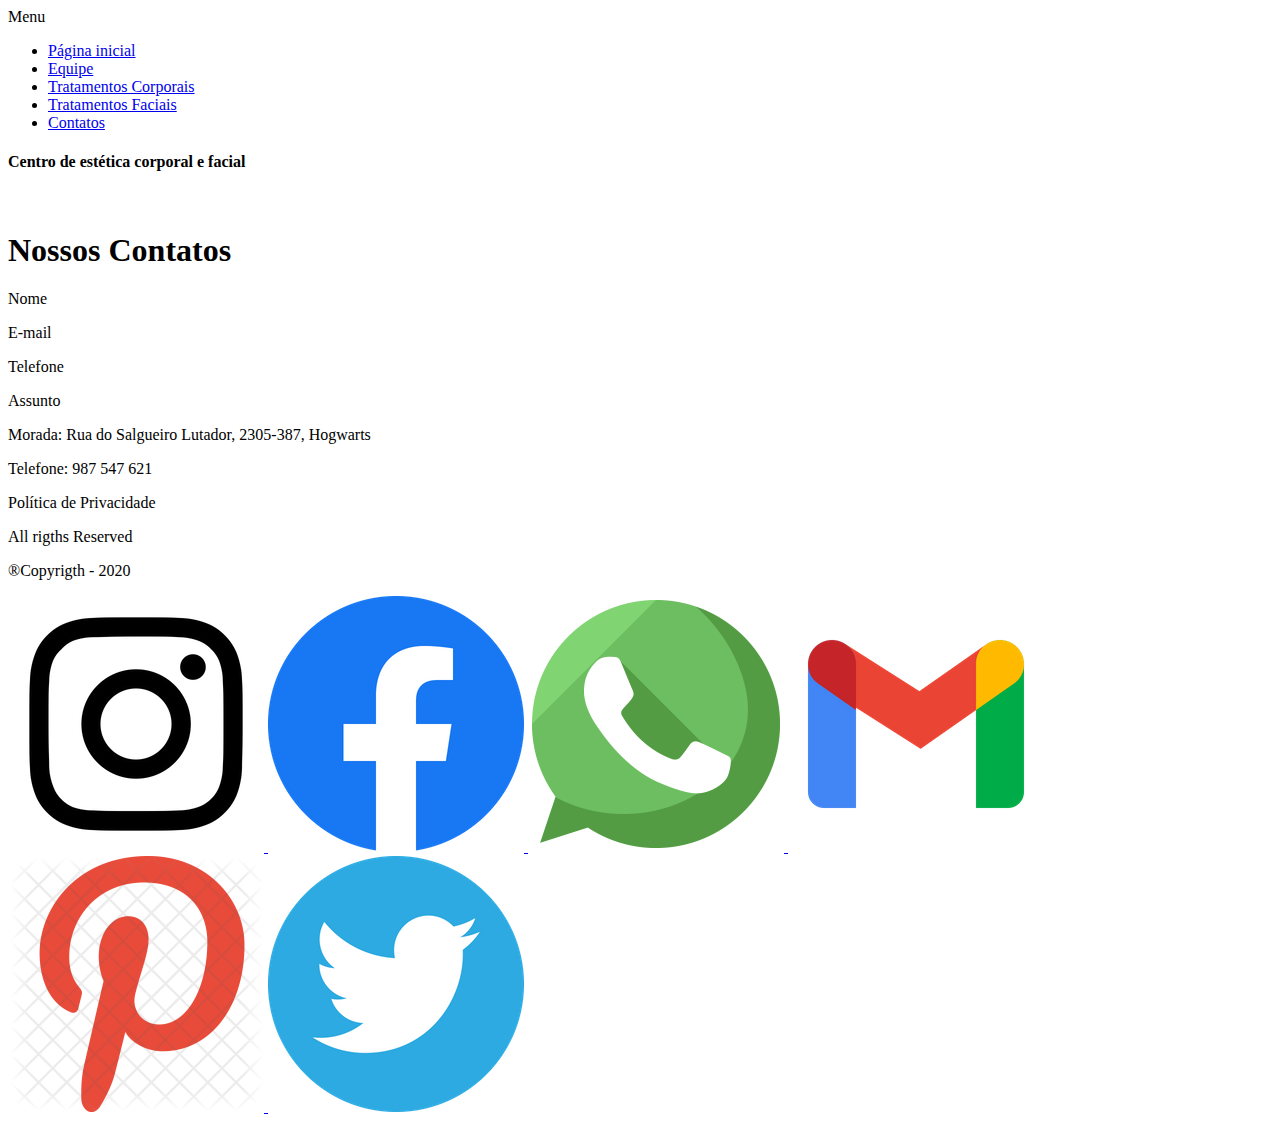
==== contatos.html @ e9acbb79 "criei a teg a href para o menu" ====
<!DOCTYPE html>
<html lang="pt-br">
  <head>
    <meta charset="UTF-8" />
    <meta http-equiv="X-UA-Compatible" content="IE=edge" />
    <meta name="viewport" content="width=device-width, initial-scale=1.0" />
    <title>Contatos</title>
  </head>
  <body>
    <header>
      Menu
      <img src="" alt=""/>
      <ul>
        <li><a href="homepage.html">Página inicial</a></li>
        <li><a href="equipe.html">Equipe</a></li>
        <li><a href="tratamentoscorporais.html">Tratamentos Corporais</a></li>
        <li><a href="tratamentosfaciais.html">Tratamentos Faciais</a></li>
        <li><a href="contatos.html">Contatos</a></li>
      </ul>
      <h4>Centro de estética corporal e facial</h4>
    </header>
    <main>
      <!--main é a teg de conteudo principal-->
      <img src="" alt="" />
      <h1>Nossos Contatos</h1>
      <p>Nome</p>
      <p>E-mail</p>
      <p>Telefone</p>
      <p>Assunto</p>
    </main>
    <footer>
      <p>Morada: Rua do Salgueiro Lutador, 2305-387, Hogwarts</p>
      <p>Telefone: 987 547 621</p>
      <p>Política de Privacidade</p>
      <p>All rigths Reserved</p>
      <p>&reg;Copyrigth - 2020</p>
      <a href="https://www.instagram.com/heeferreira/" target="_blank">
        <img src="instagram-1464521-1239436.png" alt="icone instagram" />
      </a>
      <a href="https://www.facebook.com/helen.souzaferreira" target="_blank">
        <img src="faceboologo.webp" alt="Logo Facebook" />
      </a>
      <a href="https://www.whatsapp.com" target="_blank">
        <img src="logowpp.png" alt="Logo Whatsapp" />
      </a>
      <a href="https://www.google.com/intl/pt-PT/gmail/about/" target="_blank">
        <img src="icongmail.webp" alt="Logo Gmail" />
      </a>
      <a href="https://www.pinterest.pt" target="_blank">
        <img src="pinteresticon.png" alt="Logo Pinterest" />
      </a>
      <a href="https://twitter.com/home" target="_blank">
        <img src="twettericon.png" alt="Logo Twitter" />
      </a>
    </footer>
  </body>
</html>
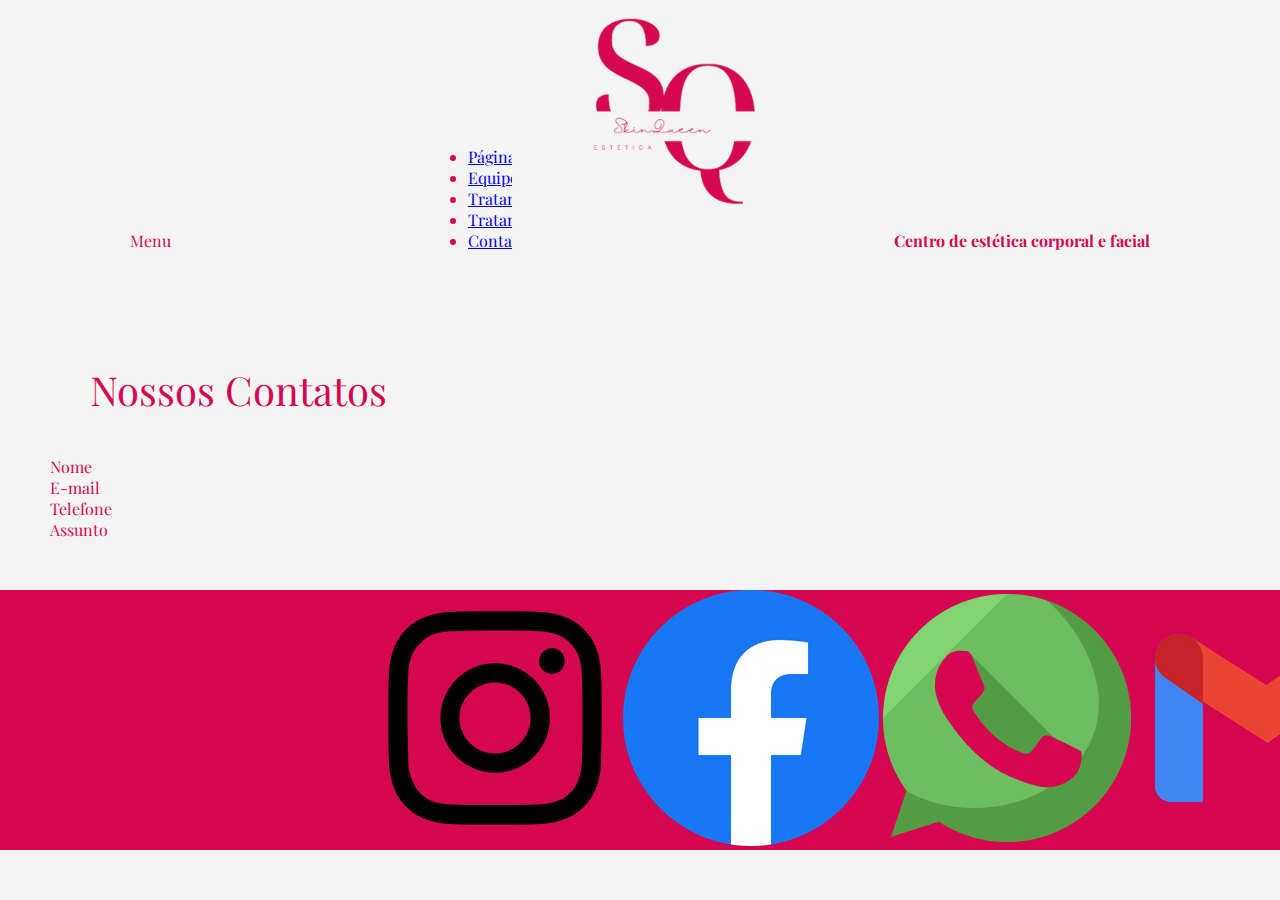
==== commit 49f1ceb0: "modificacao css" ====
--- a/contatos.html
+++ b/contatos.html
@@ -5,11 +5,15 @@
     <meta http-equiv="X-UA-Compatible" content="IE=edge" />
     <meta name="viewport" content="width=device-width, initial-scale=1.0" />
     <title>Contatos</title>
+    <link rel="shortcut icon" href="favicon_io/favicon.ico" type="image/x-icon">
+    <link rel="stylesheet" href="style.css"/>
   </head>
   <body>
     <header>
       Menu
-      <img src="" alt=""/>
+      <picture class="logo">
+        <img src="logoskinqueen/logo400px.png" alt="logoskinqueen"/>
+      </picture>
       <ul>
         <li><a href="homepage.html">Página inicial</a></li>
         <li><a href="equipe.html">Equipe</a></li>
--- a/style.css
+++ b/style.css
@@ -0,0 +1,123 @@
+@charset "UTF-8";
+
+@import url('https://fonts.googleapis.com/css2?family=Playfair+Display&display=swap');
+@import url('https://fonts.googleapis.com/css2?family=Bebas+Neue&display=swap');
+
+:root{
+    --cor1: #f4f4f4;
+    --cor2: #D60751;
+
+    --font-principal: 'Playfair Display', serif;
+    --font-secundaria: arial, helvetica, sans-serif;
+    --font-destaque: 'Great Vibes';
+}
+
+* {
+    font-family: var(--font-principal);
+    margin: 0px;
+    padding: auto;
+}
+
+header {
+    display: flex;
+    align-items:flex-end;
+    justify-content: space-around;
+    background-color:var(--cor1);
+    padding: 1px;
+    margin: 0px;   
+    height: 250px;
+    
+}
+
+picture.logo {
+    position:absolute;
+    left: 40%;
+    width: 100px;
+    height: 300px;
+    display:flex;
+    margin: 0px;  
+}
+
+nav.menu {
+    height: 40px;
+    
+}
+
+header > picture {
+    width: 100vw;
+
+}
+
+main{
+    margin: 50px;
+}
+h1{
+    font: var(--font-principal);
+    font-size: 40px;
+    padding: 40px 40px;
+
+}
+body {
+    color: var(--cor2);
+    margin: 0px;
+    background-color: var(--cor1);
+}
+
+nav > a {
+    margin: 0px 40px 0px 40px;
+    position: relative;
+    color: var(--cor2);
+    align-items: right;
+    text-decoration: none;
+}
+
+nav > a:hover {
+    text-decoration: underline;
+}
+
+article {
+    text-align: justify;
+    padding: 50px 350px;
+   
+}
+
+article > h1{
+    text-align: center;
+    
+}
+article > h3{
+    margin: 40px;
+    text-align: center;
+}
+article > h4 {
+    text-align: center;
+    font-weight: lighter;
+}
+
+footer {
+    display: flex;
+    align-items:flex-end;
+    justify-content: space-around;
+    text-align: center;
+    background-color:var(--cor2);
+    
+}
+
+footer > div{
+    background-color: var(--cor2);
+    color: var(--cor1);
+    columns: 2;
+    margin-bottom: 2px;
+}
+
+footer > nav > a{
+    position: relative;
+    display: flexbox;
+
+}
+
+.social{
+    width: 30px;
+    height: 30px;
+    padding-bottom: 10px;
+}
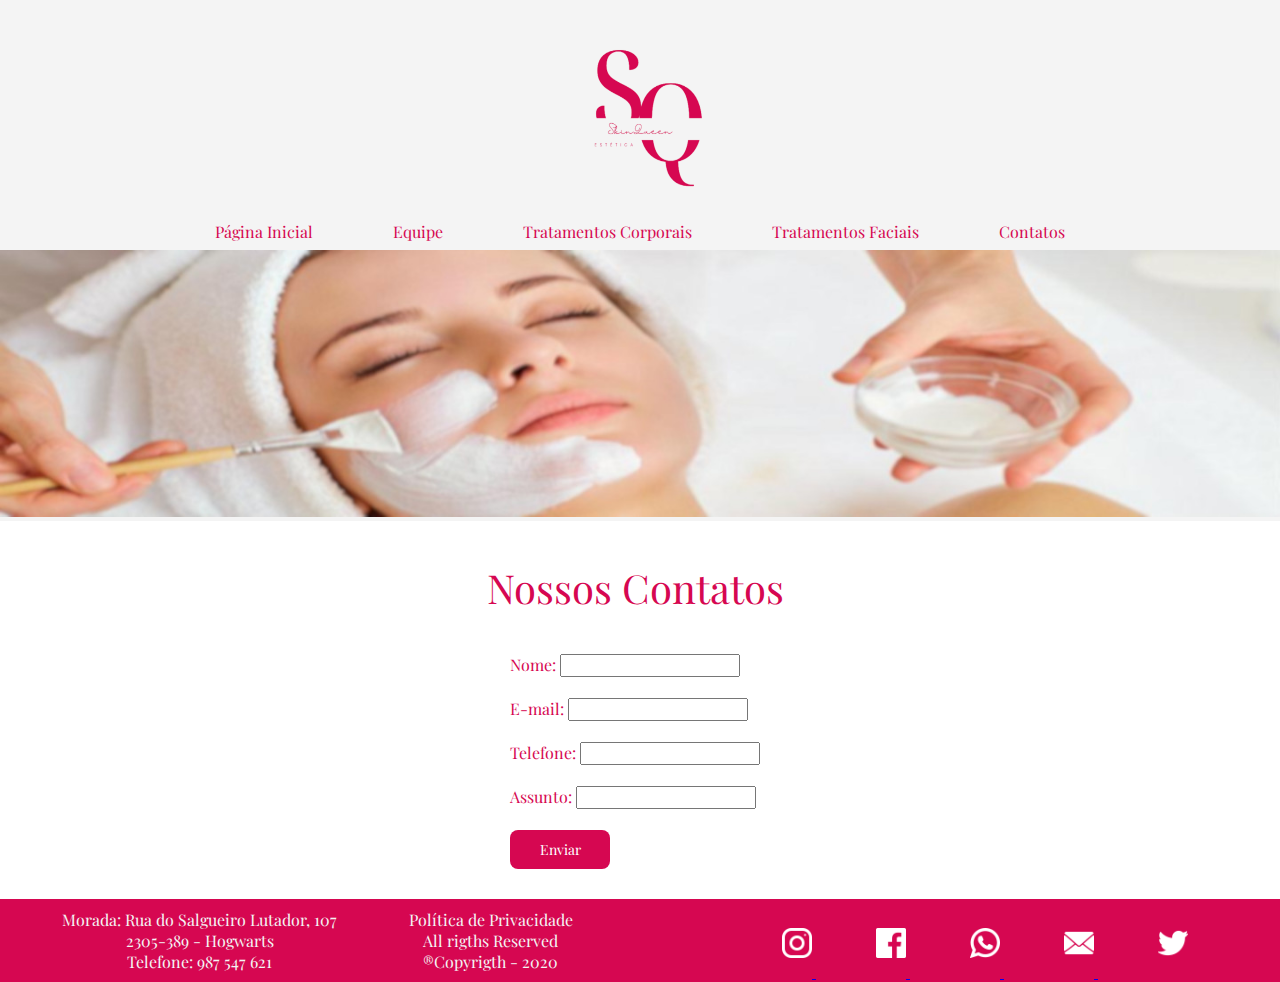
==== commit 6f2671b0: "css" ====
--- a/contatos.html
+++ b/contatos.html
@@ -5,57 +5,87 @@
     <meta http-equiv="X-UA-Compatible" content="IE=edge" />
     <meta name="viewport" content="width=device-width, initial-scale=1.0" />
     <title>Contatos</title>
-    <link rel="shortcut icon" href="favicon_io/favicon.ico" type="image/x-icon">
-    <link rel="stylesheet" href="style.css"/>
+    <link
+      rel="shortcut icon"
+      href="favicon_io/favicon.ico"
+      type="image/x-icon"
+    />
+    <link rel="stylesheet" href="style.css" />
   </head>
   <body>
     <header>
-      Menu
-      <picture class="logo">
-        <img src="logoskinqueen/logo400px.png" alt="logoskinqueen"/>
-      </picture>
-      <ul>
-        <li><a href="homepage.html">Página inicial</a></li>
-        <li><a href="equipe.html">Equipe</a></li>
-        <li><a href="tratamentoscorporais.html">Tratamentos Corporais</a></li>
-        <li><a href="tratamentosfaciais.html">Tratamentos Faciais</a></li>
-        <li><a href="contatos.html">Contatos</a></li>
-      </ul>
-      <h4>Centro de estética corporal e facial</h4>
+      <img class="logo" src="logoskinqueen/logo400px.png" alt="logoskinqueen" />
+      <nav class="menu">
+        <a href="homepage.html">Página Inicial</a>
+        <a href="equipe.html">Equipe</a>
+        <a href="tratamentoscorporais.html">Tratamentos Corporais</a>
+        <a href="tratamentosfaciais.html">Tratamentos Faciais</a>
+        <a href="contatos.html">Contatos</a>
+      </nav>
     </header>
-    <main>
-      <!--main é a teg de conteudo principal-->
+    <img class="landing-img" src="hpn1440.jpeg" alt="Imagem cabeçalho" />
+    <main class="contatos">
       <img src="" alt="" />
-      <h1>Nossos Contatos</h1>
-      <p>Nome</p>
-      <p>E-mail</p>
-      <p>Telefone</p>
-      <p>Assunto</p>
+      <h1 class="titulo">Nossos Contatos</h1>
+      <form>
+        <label for="nome">Nome:</label>
+        <input type="text" name="nome" id="nome" />
+        <br />
+        <br />
+        <label for="email">E-mail:</label>
+        <input type="email" name="email" id="email" />
+        <br />
+        <br />
+        <label for="Telefone">Telefone:</label>
+        <input type="tel" name="telefone" id="telefone" />
+        <br />
+        <br />
+        <label for="Assunto">Assunto:</label>
+        <input type="text" name="assunto" id="assunto" />
+        <br />
+        <br />
+        <button class="buttonp">Enviar</button>
+      </form>
+      </iframe>
     </main>
     <footer>
-      <p>Morada: Rua do Salgueiro Lutador, 2305-387, Hogwarts</p>
-      <p>Telefone: 987 547 621</p>
-      <p>Política de Privacidade</p>
-      <p>All rigths Reserved</p>
-      <p>&reg;Copyrigth - 2020</p>
-      <a href="https://www.instagram.com/heeferreira/" target="_blank">
-        <img src="instagram-1464521-1239436.png" alt="icone instagram" />
-      </a>
-      <a href="https://www.facebook.com/helen.souzaferreira" target="_blank">
-        <img src="faceboologo.webp" alt="Logo Facebook" />
-      </a>
-      <a href="https://www.whatsapp.com" target="_blank">
-        <img src="logowpp.png" alt="Logo Whatsapp" />
-      </a>
-      <a href="https://www.google.com/intl/pt-PT/gmail/about/" target="_blank">
-        <img src="icongmail.webp" alt="Logo Gmail" />
-      </a>
-      <a href="https://www.pinterest.pt" target="_blank">
-        <img src="pinteresticon.png" alt="Logo Pinterest" />
-      </a>
-      <a href="https://twitter.com/home" target="_blank">
-        <img src="twettericon.png" alt="Logo Twitter" />
-      </a>
+      <div class="morada">
+        Morada: Rua do Salgueiro Lutador, 107 <br />
+        2305-389 - Hogwarts <br />
+        Telefone: 987 547 621 <br />
+        Política de Privacidade <br />
+        All rigths Reserved <br />
+        &reg;Copyrigth - 2020
+      </div>
+
+      <nav class="redes-sociais">
+        <a href="https://www.instagram.com" target="_blank">
+          <img
+            src="insta icon branco.png"
+            alt="Logo instagram"
+            class="social"
+          />
+        </a>
+        <a href="https://www.facebook.com/helen.souzaferreira" target="_blank">
+          <img src="face incon branco.png" alt="Logo Facebook" class="social" />
+        </a>
+        <a href="https://www.whatsapp.com" target="_blank">
+          <img src="wpp icon branco.png" alt="Logo Whatsapp" class="social" />
+        </a>
+        <a
+          href="https://www.google.com/intl/pt-PT/gmail/about/"
+          target="_blank"
+        >
+          <img src="mail icon branco.png" alt="Logo Gmail" class="social" />
+        </a>
+        <a href="https://twitter.com/home" target="_blank">
+          <img
+            src="twitter icon branco.png"
+            alt="Logo Twitter"
+            class="social"
+          />
+        </a>
+      </nav>
     </footer>
   </body>
 </html>
--- a/style.css
+++ b/style.css
@@ -2,6 +2,7 @@
 
 @import url('https://fonts.googleapis.com/css2?family=Playfair+Display&display=swap');
 @import url('https://fonts.googleapis.com/css2?family=Bebas+Neue&display=swap');
+@import url('https://fonts.googleapis.com/css2?family=Bebas+Neue&family=Great+Vibes&display=swap');
 
 :root{
     --cor1: #f4f4f4;
@@ -9,7 +10,7 @@
 
     --font-principal: 'Playfair Display', serif;
     --font-secundaria: arial, helvetica, sans-serif;
-    --font-destaque: 'Great Vibes';
+    --font-destaque: 'Great Vibes', cursive;
 }
 
 * {
@@ -20,50 +21,27 @@
 
 header {
     display: flex;
-    align-items:flex-end;
-    justify-content: space-around;
+    flex-direction: column;
     background-color:var(--cor1);
-    padding: 1px;
+    padding: 0px;
     margin: 0px;   
-    height: 250px;
-    
+    height: 250px;   
 }
 
-picture.logo {
-    position:absolute;
-    left: 40%;
-    width: 100px;
+.logo {
+    width: 200px;
     height: 300px;
-    display:flex;
-    margin: 0px;  
+    margin: auto;
 }
 
-nav.menu {
+.menu {
+    display: flex;
+    justify-content: center;
     height: 40px;
     
 }
 
-header > picture {
-    width: 100vw;
-
-}
-
-main{
-    margin: 50px;
-}
-h1{
-    font: var(--font-principal);
-    font-size: 40px;
-    padding: 40px 40px;
-
-}
-body {
-    color: var(--cor2);
-    margin: 0px;
-    background-color: var(--cor1);
-}
-
-nav > a {
+.menu > a {
     margin: 0px 40px 0px 40px;
     position: relative;
     color: var(--cor2);
@@ -71,27 +49,107 @@
     text-decoration: none;
 }
 
-nav > a:hover {
+.menu > a:hover {
     text-decoration: underline;
 }
 
-article {
+.landing-img {
+    width: 100vw;
+
+}
+
+body {
+    color: var(--cor2);
+    margin: 0px;
+    background-color: var(--cor1);
+}
+
+.principal {
+    margin: 20px 0px 50px 0px;
+    display: flex;
+    flex-direction: column;
+    justify-content: center;
+    align-items: center;
+}
+
+.contatos{
+    display: flex;
+    flex-direction: column;
+    justify-content: center;
+    align-items: center;
+    background-color: white;
+    min-width: 30px;
+    max-width: 1300px;
+    margin: auto;
+    padding: 0px 30px 30px 20px;
+
+
+}
+
+.conteudo {
     text-align: justify;
-    padding: 50px 350px;
+    padding: 50px 300px;
    
 }
 
-article > h1{
+.servico{
+    text-align: justify;
+    padding: 50px 300px;
+    
+    
+
+}
+.titulo{
     text-align: center;
+    font: var(--font-principal);
+    font-size: 40px;
+    padding: 40px 40px;
     
 }
-article > h3{
-    margin: 40px;
+
+.subtitulo{
+    text-align: center;
+    font-family: var(--font-destaque);
+    font-size: 28px;
+}
+
+.equipe{
+    display: block;
+    height: 100px;
+    width: 800px;
+}
+
+.tratamentos{
+    display: block;
+    height: 100px;
+    width: 100%;
+
+}
+.cta{
+    margin: 40px 0px 5px 0px;
     text-align: center;
 }
-article > h4 {
-    text-align: center;
-    font-weight: lighter;
+.button {
+    background-color: var(--cor2);
+    color: white;
+    border-radius: 10px;
+    border: none;
+    font-size: 18px;
+    padding: 10px;   
+    text-align: center; 
+    width: 250px;
+}
+
+.buttonp{
+    background-color: var(--cor2);
+    color: white;
+    border-radius: 8px;
+    border: none;
+    font-size: 14px;
+    padding: 10px;   
+    text-align: center; 
+    width: 100px;
+
 }
 
 footer {
@@ -99,25 +157,24 @@
     align-items:flex-end;
     justify-content: space-around;
     text-align: center;
-    background-color:var(--cor2);
-    
+    background-color:var(--cor2);   
 }
 
-footer > div{
+.morada {
     background-color: var(--cor2);
     color: var(--cor1);
     columns: 2;
-    margin-bottom: 2px;
+    margin: 10px 0px;
 }
 
-footer > nav > a{
+.redes-sociais > a {
     position: relative;
     display: flexbox;
-
+    padding: 0px 30px;
 }
 
 .social{
     width: 30px;
     height: 30px;
-    padding-bottom: 10px;
+    padding-bottom: 20px;
 }
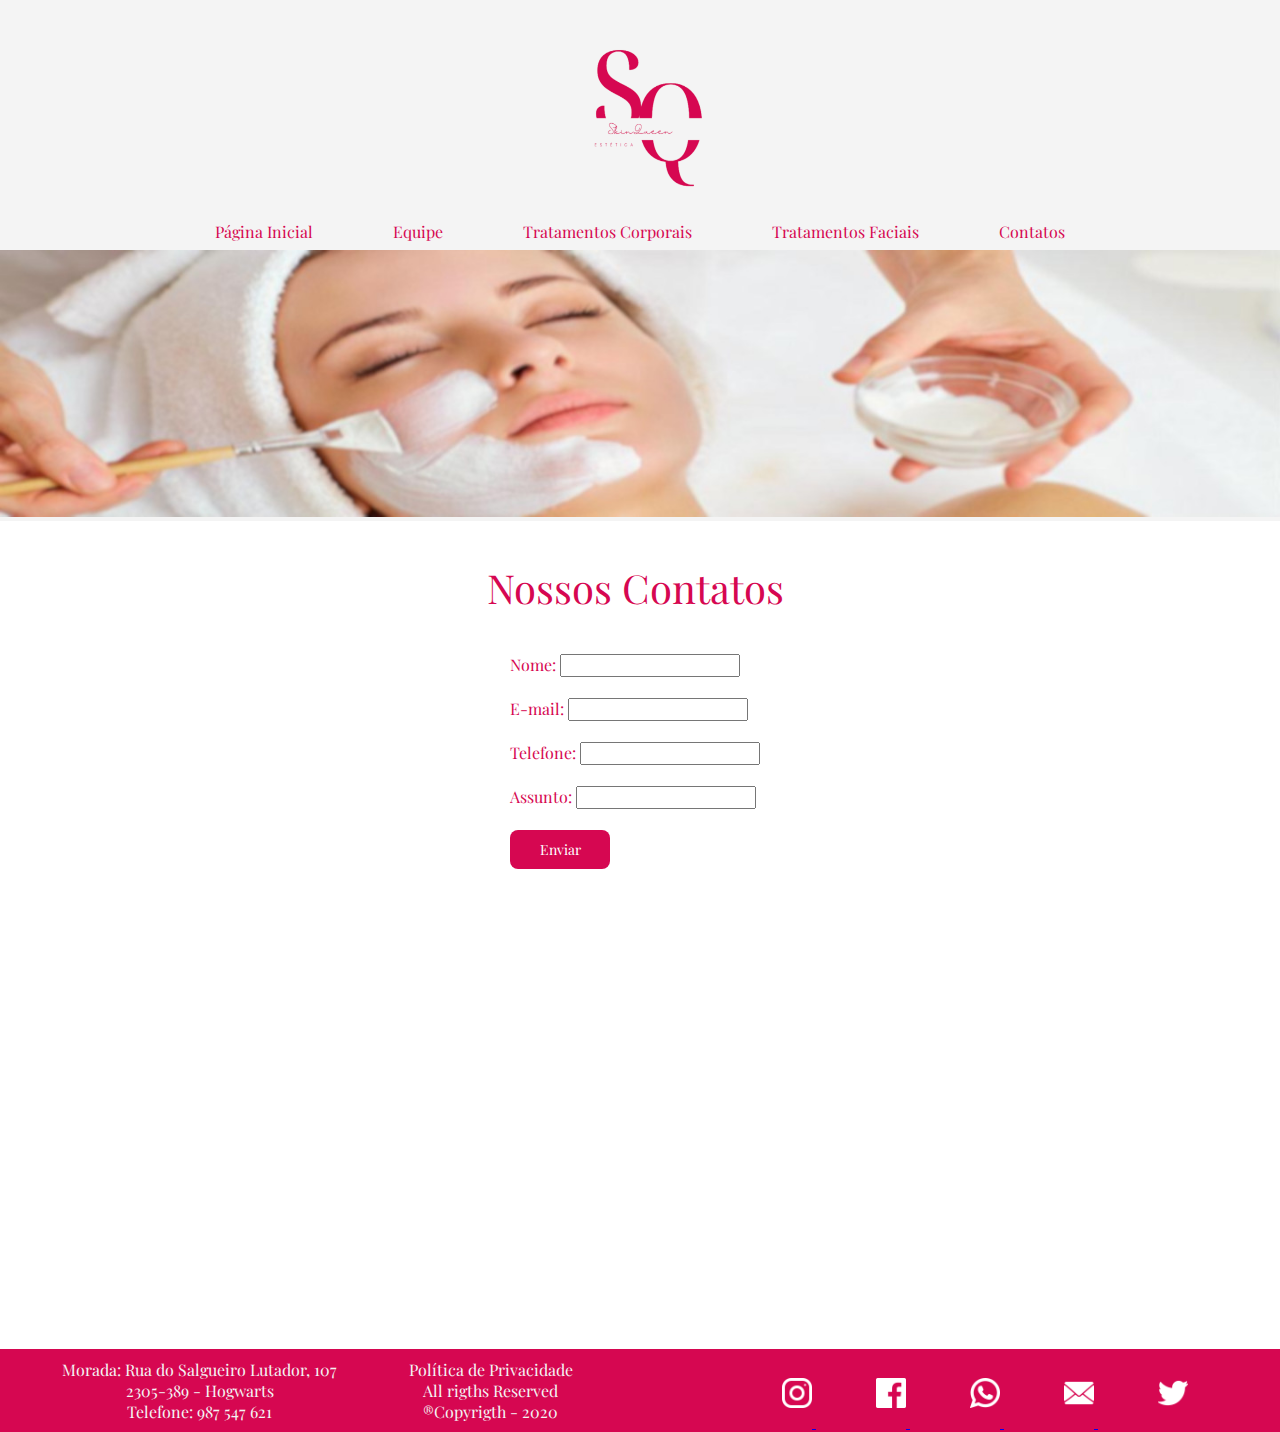
==== commit 54adbd90: "alteracao css" ====
--- a/contatos.html
+++ b/contatos.html
@@ -46,6 +46,16 @@
         <br />
         <button class="buttonp">Enviar</button>
       </form>
+      <iframe
+        width="600"
+        height="450"
+        style="border: 0"
+        loading="lazy"
+        allowfullscreen
+        referrerpolicy="no-referrer-when-downgrade"
+        src="https://www.google.com/maps/embed/v1/place?key=API_KEY
+          &q=Space+Needle,Seattle+WA"
+>
       </iframe>
     </main>
     <footer>
--- a/style.css
+++ b/style.css
@@ -65,7 +65,7 @@
 }
 
 .principal {
-    margin: 20px 0px 50px 0px;
+    margin: 50px 50px 50px 50px;
     display: flex;
     flex-direction: column;
     justify-content: center;
@@ -88,15 +88,27 @@
 
 .conteudo {
     text-align: justify;
+    padding: 50px 600px;
+   
+}
+
+.servico{
+    text-align: justify;
     padding: 50px 300px;
-   
-}
-
-.servico{
+    display: block;
+}
+.rigth{
+    margin-left: 30%;
     text-align: justify;
     padding: 50px 300px;
-    
-    
+    display: block;
+}
+
+.left{
+    margin-right: 30%;
+    text-align: justify;
+    padding: 50px 300px;
+    display: block;
 
 }
 .titulo{
@@ -178,3 +190,23 @@
     height: 30px;
     padding-bottom: 20px;
 }
+
+.img1 {
+    display: block;
+    width: 250px;
+    height: 200px;
+    margin-left: -270px;
+    margin-bottom: -140px;
+    border-radius: 5%;
+
+}
+
+.img2{
+    display: block;
+    width: 200px;
+    height: 200px;
+    border-radius: 50%;
+    margin-left: -270px;
+    margin-bottom: -140px;
+
+}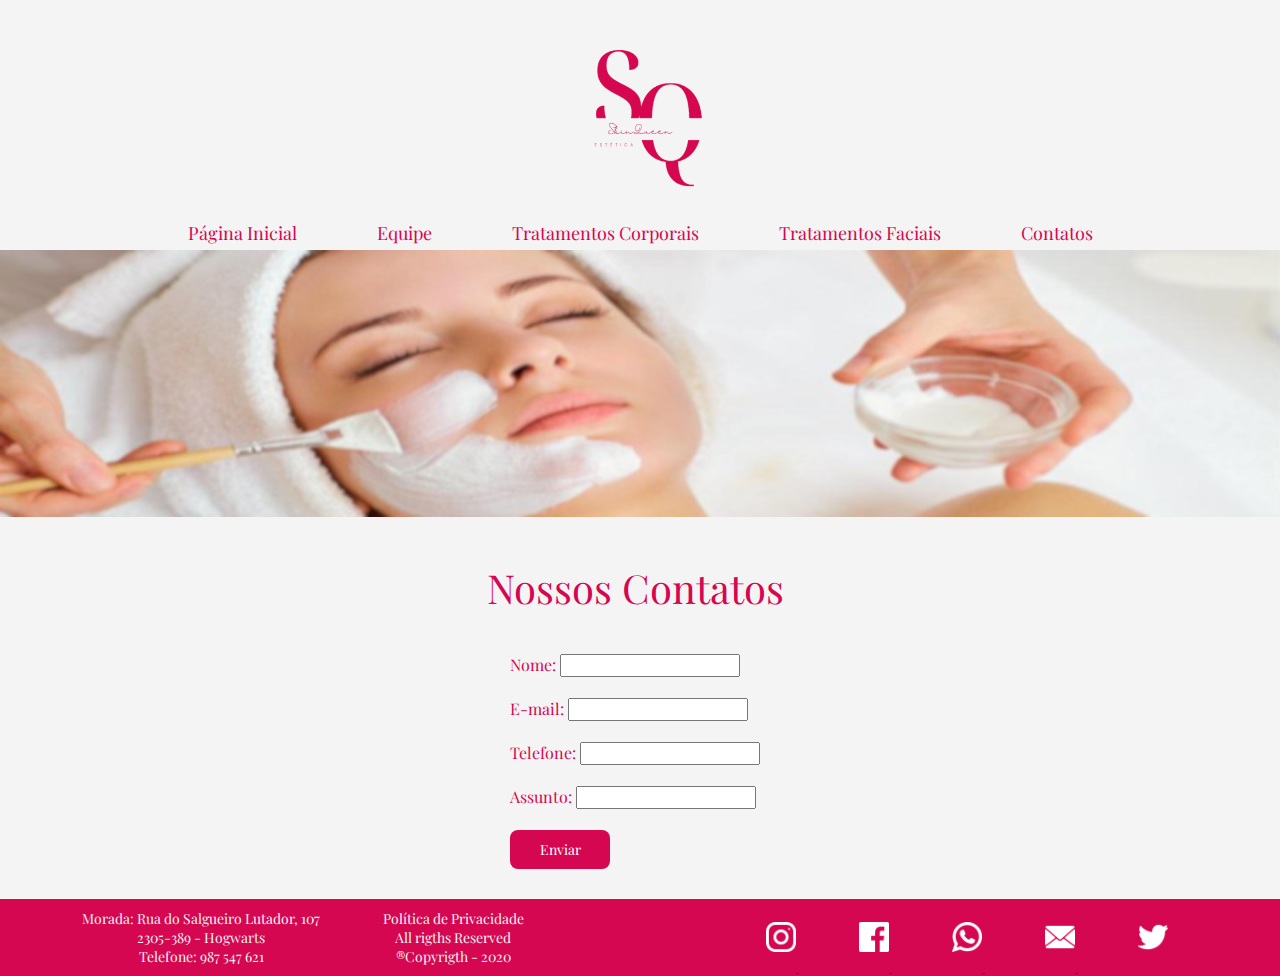
==== commit 673bb215: "alteracao css" ====
--- a/contatos.html
+++ b/contatos.html
@@ -25,7 +25,7 @@
     </header>
     <img class="landing-img" src="hpn1440.jpeg" alt="Imagem cabeçalho" />
     <main class="contatos">
-      <img src="" alt="" />
+      
       <h1 class="titulo">Nossos Contatos</h1>
       <form>
         <label for="nome">Nome:</label>
@@ -46,17 +46,7 @@
         <br />
         <button class="buttonp">Enviar</button>
       </form>
-      <iframe
-        width="600"
-        height="450"
-        style="border: 0"
-        loading="lazy"
-        allowfullscreen
-        referrerpolicy="no-referrer-when-downgrade"
-        src="https://www.google.com/maps/embed/v1/place?key=API_KEY
-          &q=Space+Needle,Seattle+WA"
->
-      </iframe>
+      
     </main>
     <footer>
       <div class="morada">
--- a/style.css
+++ b/style.css
@@ -38,6 +38,7 @@
     display: flex;
     justify-content: center;
     height: 40px;
+    font-size: 18px;
     
 }
 
@@ -77,18 +78,17 @@
     flex-direction: column;
     justify-content: center;
     align-items: center;
-    background-color: white;
+    background-color: var(--cor1);
     min-width: 30px;
     max-width: 1300px;
     margin: auto;
     padding: 0px 30px 30px 20px;
-
-
+    
 }
 
 .conteudo {
     text-align: justify;
-    padding: 50px 600px;
+    padding: 20px 600px;
    
 }
 
@@ -99,18 +99,21 @@
 }
 .rigth{
     margin-left: 30%;
+    margin-right: -5%;
     text-align: justify;
     padding: 50px 300px;
     display: block;
+    
 }
 
 .left{
-    margin-right: 30%;
+    margin-right: 10%;
+    margin-left: 10%;
     text-align: justify;
     padding: 50px 300px;
     display: block;
-
-}
+}
+
 .titulo{
     text-align: center;
     font: var(--font-principal);
@@ -123,6 +126,7 @@
     text-align: center;
     font-family: var(--font-destaque);
     font-size: 28px;
+    padding: 15px;
 }
 
 .equipe{
@@ -138,8 +142,9 @@
 
 }
 .cta{
-    margin: 40px 0px 5px 0px;
-    text-align: center;
+    margin: 40px 0px px 0px;
+    text-align: center;
+    padding: 20px;
 }
 .button {
     background-color: var(--cor2);
@@ -147,7 +152,7 @@
     border-radius: 10px;
     border: none;
     font-size: 18px;
-    padding: 10px;   
+    padding: 5px;   
     text-align: center; 
     width: 250px;
 }
@@ -170,6 +175,7 @@
     justify-content: space-around;
     text-align: center;
     background-color:var(--cor2);   
+    font-size: 14px;
 }
 
 .morada {
@@ -196,7 +202,7 @@
     width: 250px;
     height: 200px;
     margin-left: -270px;
-    margin-bottom: -140px;
+    margin-bottom: -150px;
     border-radius: 5%;
 
 }
@@ -207,6 +213,6 @@
     height: 200px;
     border-radius: 50%;
     margin-left: -270px;
-    margin-bottom: -140px;
-
-}+    margin-bottom: -170px;
+
+}
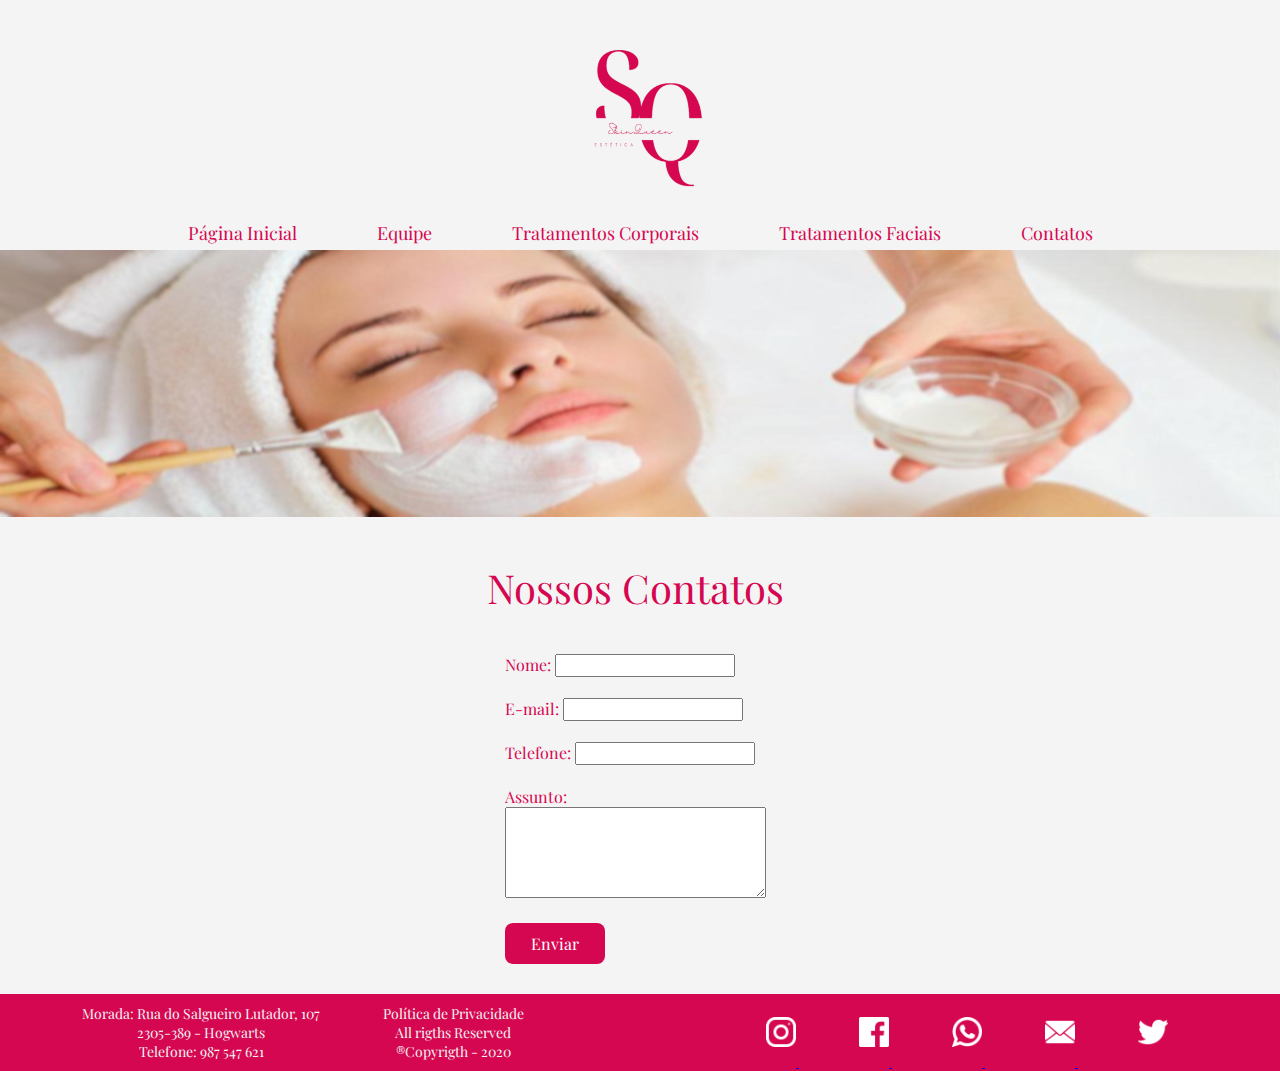
==== commit 34eff5e2: "alteracao form" ====
--- a/contatos.html
+++ b/contatos.html
@@ -25,7 +25,6 @@
     </header>
     <img class="landing-img" src="hpn1440.jpeg" alt="Imagem cabeçalho" />
     <main class="contatos">
-      
       <h1 class="titulo">Nossos Contatos</h1>
       <form>
         <label for="nome">Nome:</label>
@@ -41,12 +40,12 @@
         <br />
         <br />
         <label for="Assunto">Assunto:</label>
-        <input type="text" name="assunto" id="assunto" />
+        <br>
+        <textarea name="assunto" cols="30" rows="5"></textarea>
         <br />
         <br />
         <button class="buttonp">Enviar</button>
       </form>
-      
     </main>
     <footer>
       <div class="morada">
--- a/style.css
+++ b/style.css
@@ -76,14 +76,8 @@
 .contatos{
     display: flex;
     flex-direction: column;
-    justify-content: center;
     align-items: center;
-    background-color: var(--cor1);
-    min-width: 30px;
-    max-width: 1300px;
-    margin: auto;
     padding: 0px 30px 30px 20px;
-    
 }
 
 .conteudo {
@@ -162,7 +156,7 @@
     color: white;
     border-radius: 8px;
     border: none;
-    font-size: 14px;
+    font-size: 16px;
     padding: 10px;   
     text-align: center; 
     width: 100px;
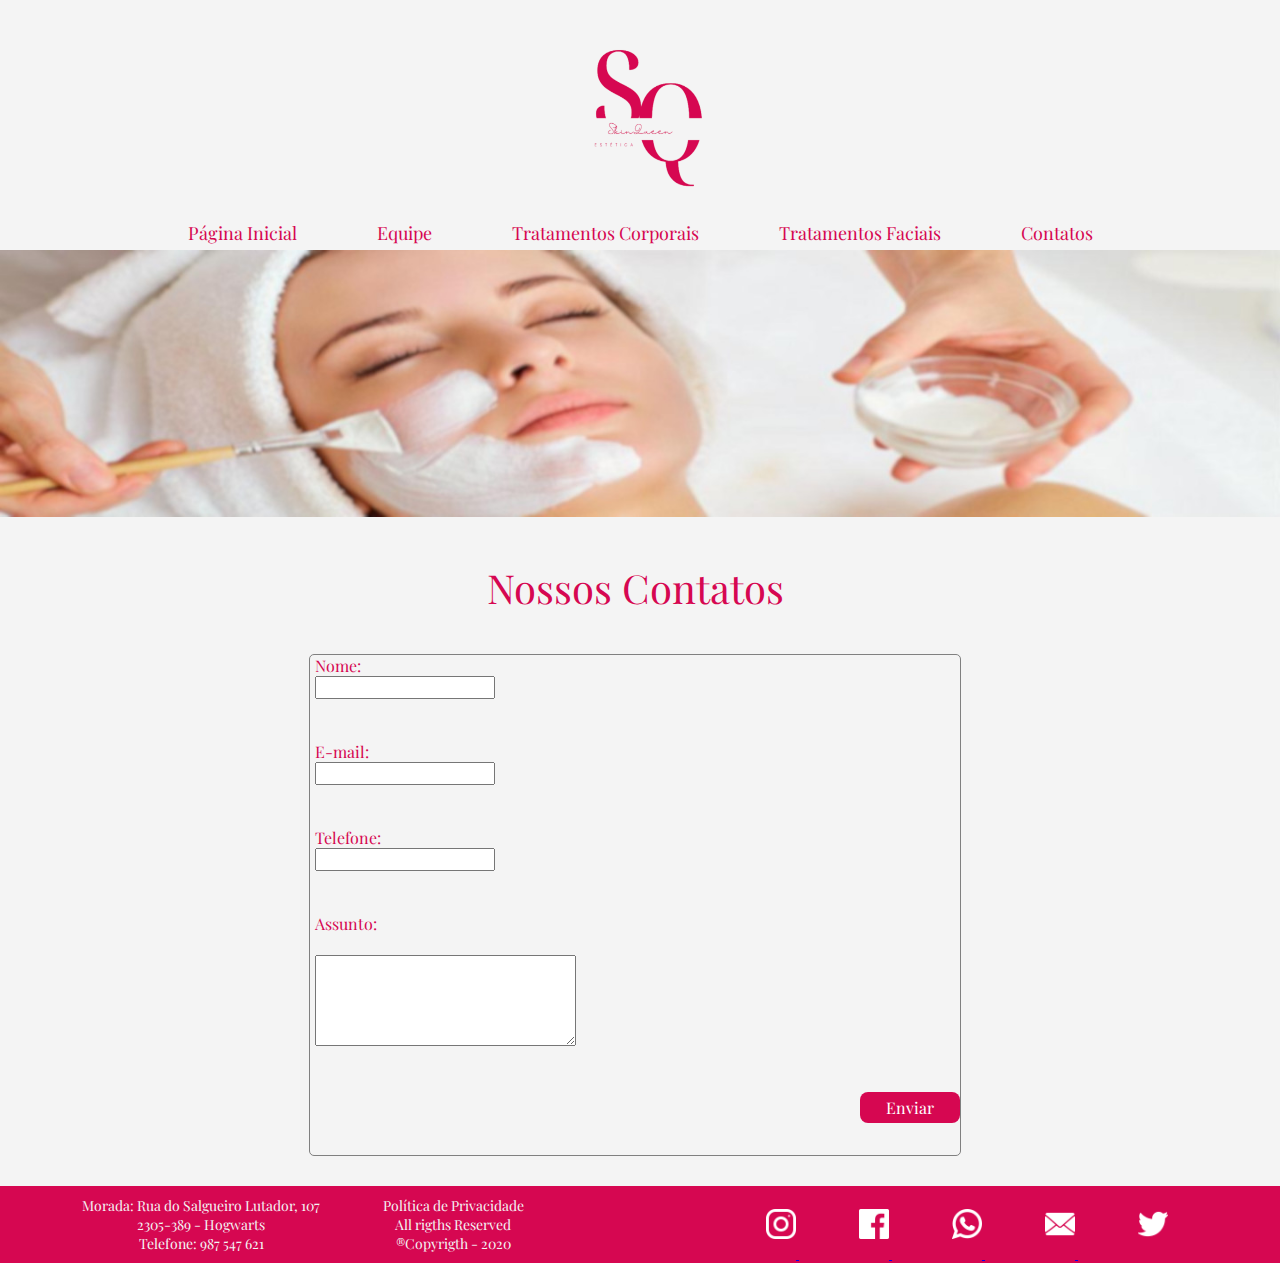
==== commit 9137d79f: "alteraçoes no estilo do fomulario" ====
--- a/contatos.html
+++ b/contatos.html
@@ -26,26 +26,28 @@
     <img class="landing-img" src="hpn1440.jpeg" alt="Imagem cabeçalho" />
     <main class="contatos">
       <h1 class="titulo">Nossos Contatos</h1>
-      <form>
-        <label for="nome">Nome:</label>
-        <input type="text" name="nome" id="nome" />
-        <br />
-        <br />
-        <label for="email">E-mail:</label>
-        <input type="email" name="email" id="email" />
-        <br />
-        <br />
-        <label for="Telefone">Telefone:</label>
-        <input type="tel" name="telefone" id="telefone" />
-        <br />
-        <br />
-        <label for="Assunto">Assunto:</label>
-        <br>
-        <textarea name="assunto" cols="30" rows="5"></textarea>
-        <br />
-        <br />
-        <button class="buttonp">Enviar</button>
-      </form>
+      <div class="area">
+        <form>
+          <div class="label"><label for="nome">Nome:</label></div>
+          <div class="input"><input type="text" name="nome" id="nome" /></div>
+          <br />
+          <br />
+          <div class="label"><label for="email">E-mail:</label></div>
+          <div class="input"><input type="email" name="email" id="email" /></div>
+          <br />
+          <br />
+          <div class="label"><label for="Telefone">Telefone:</label></div>
+          <div class="input"><input type="tel" name="telefone" id="telefone" /></div>
+          <br />
+          <br />
+          <div class="label"><label for="Assunto">Assunto:</label></div>
+          <br>
+          <div class="input"><textarea name="assunto" cols="30" rows="5" class="tag"></textarea></div>
+          <br />
+          <br />
+          <button class="buttonp">Enviar</button>
+        </form>
+      </div>
     </main>
     <footer>
       <div class="morada">
--- a/style.css
+++ b/style.css
@@ -157,10 +157,12 @@
     border-radius: 8px;
     border: none;
     font-size: 16px;
-    padding: 10px;   
+    padding: 5px;   
     text-align: center; 
     width: 100px;
-
+    float: right;
+    
+    
 }
 
 footer {
@@ -210,3 +212,25 @@
     margin-bottom: -170px;
 
 }
+
+
+
+.area{
+    border: 1px solid gray;
+    border-radius: 5px;
+    width: 650px;
+    height: 500px;
+    position: relative;
+}
+.label{
+    width: 50%;
+    align-items: left;
+    padding-left: 5px;
+}
+
+.input{
+    width: 50%;
+    text-align: left;
+    padding-left: 5px;
+
+}